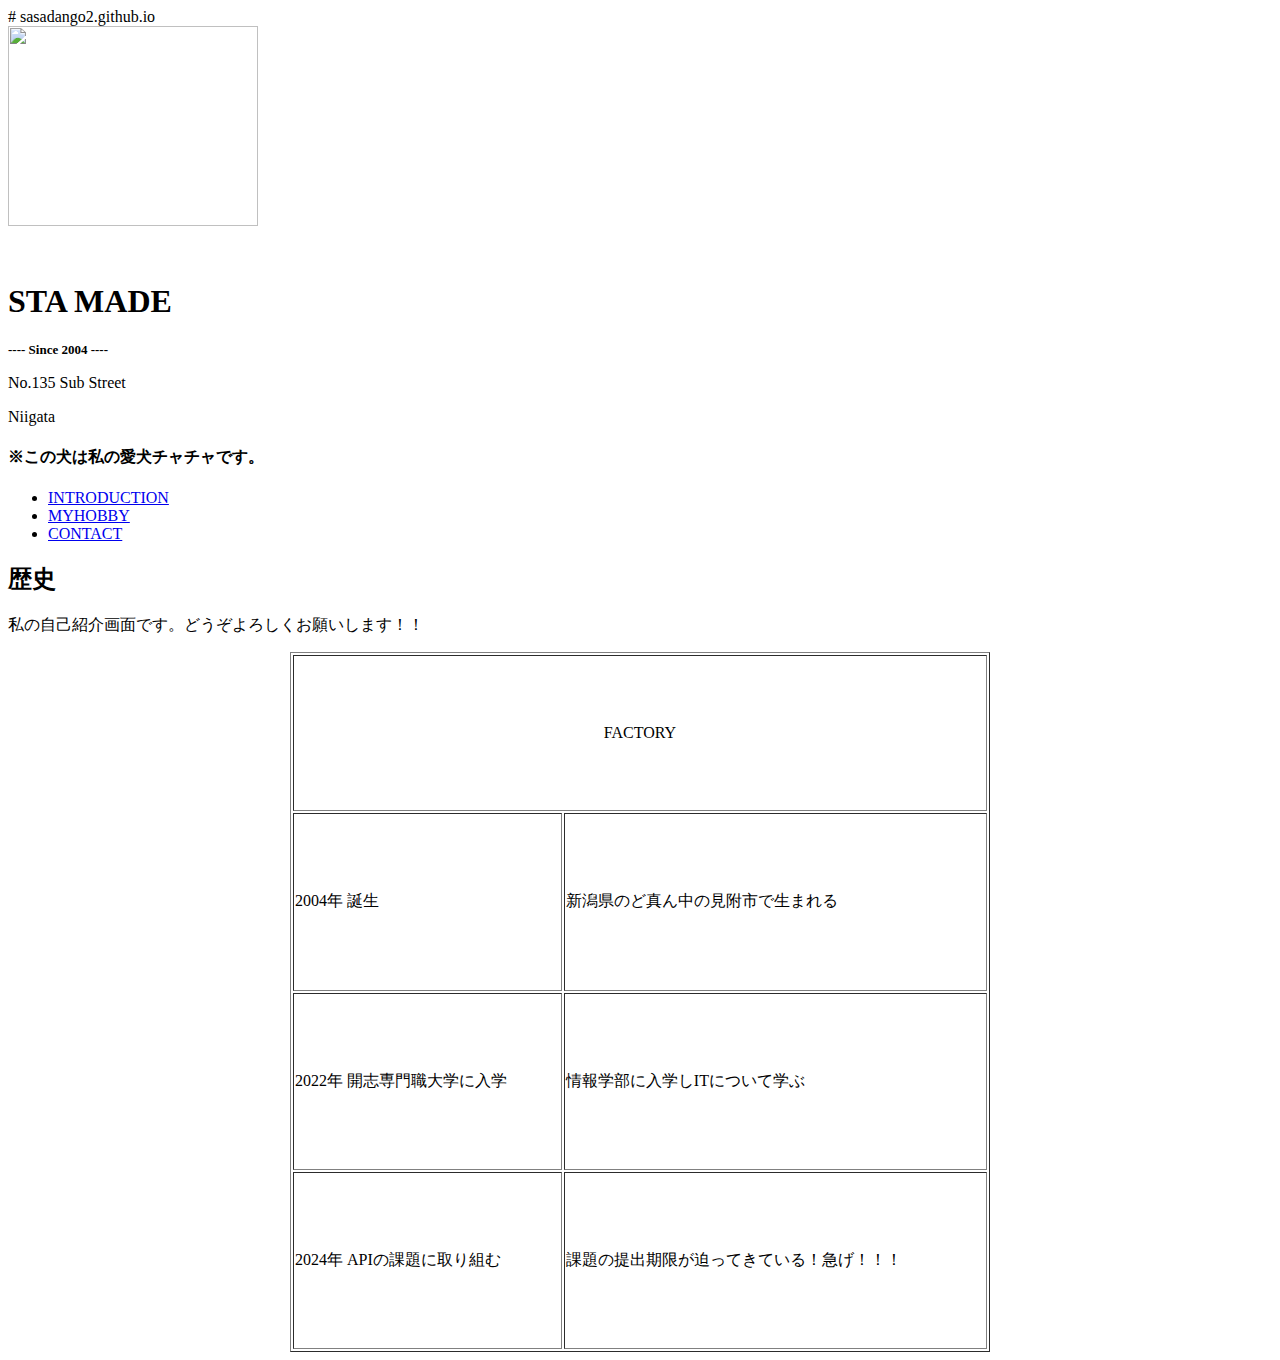
==== index.html @ 83195159 "Create index.html" ====
# sasadango2.github.io

<!DOCTYPE html>
<html lang="en">
<head>
    <meta charset="UTF-8">
    <meta http-equiv="X-UA-Compatible" content="IE=edge">
    <meta name="viewport" content="width=device-width, initial-scale=1.0">
    <title>Document</title>
    <link rel="stylesheet" href="css/style.css">
    <link rel="stylesheet" href="css/style4.css">
</head>
<body>
    
    <div class="section">
        <img src="images/tempImageGuk3sU-removebg-previewのコピー.png" alt="" width="250" height="200">
        <div class="text">
          <br><br>
          <h1>STA MADE</h1>
          <h2 style="font-size:small">---- Since 2004 ----</h2>
          <p>No.135 Sub Street</p>
          <p>Niigata</p>
        </div>
        </p>
      </div>
      <h4>※この犬は私の愛犬チャチャです。</h4>
    <nav>
        <ul>
            <li><a href="index.html">INTRODUCTION</a></li>
            <li><a href="ITEM.html">MYHOBBY</a></li>
            <li><a href="CONTACT.html">CONTACT</a></li>
        </ul>
    </nav>
    <h2>歴史</h2>
    <div class="box10">
      <p>私の自己紹介画面です。どうぞよろしくお願いします！！</p>
  </div>
    <table border="1" align="center" width="700" height="700">
        <tr>
          <td colspan="3" align="center" bgcolor="">FACTORY</td>
        </tr>
        <tr>
            <td>2004年   誕生</td>
            <td><a>新潟県のど真ん中の見附市で生まれる</a></td>
          </tr>
          <tr>
            <td>2022年   開志専門職大学に入学</td>
            <td><a>情報学部に入学しITについて学ぶ</a></td>
          </tr>
          <tr>
            <td>2024年   APIの課題に取り組む</td>
            <td><a>課題の提出期限が迫ってきている！急げ！！！</a></td>
          </tr>
</body>
</html>
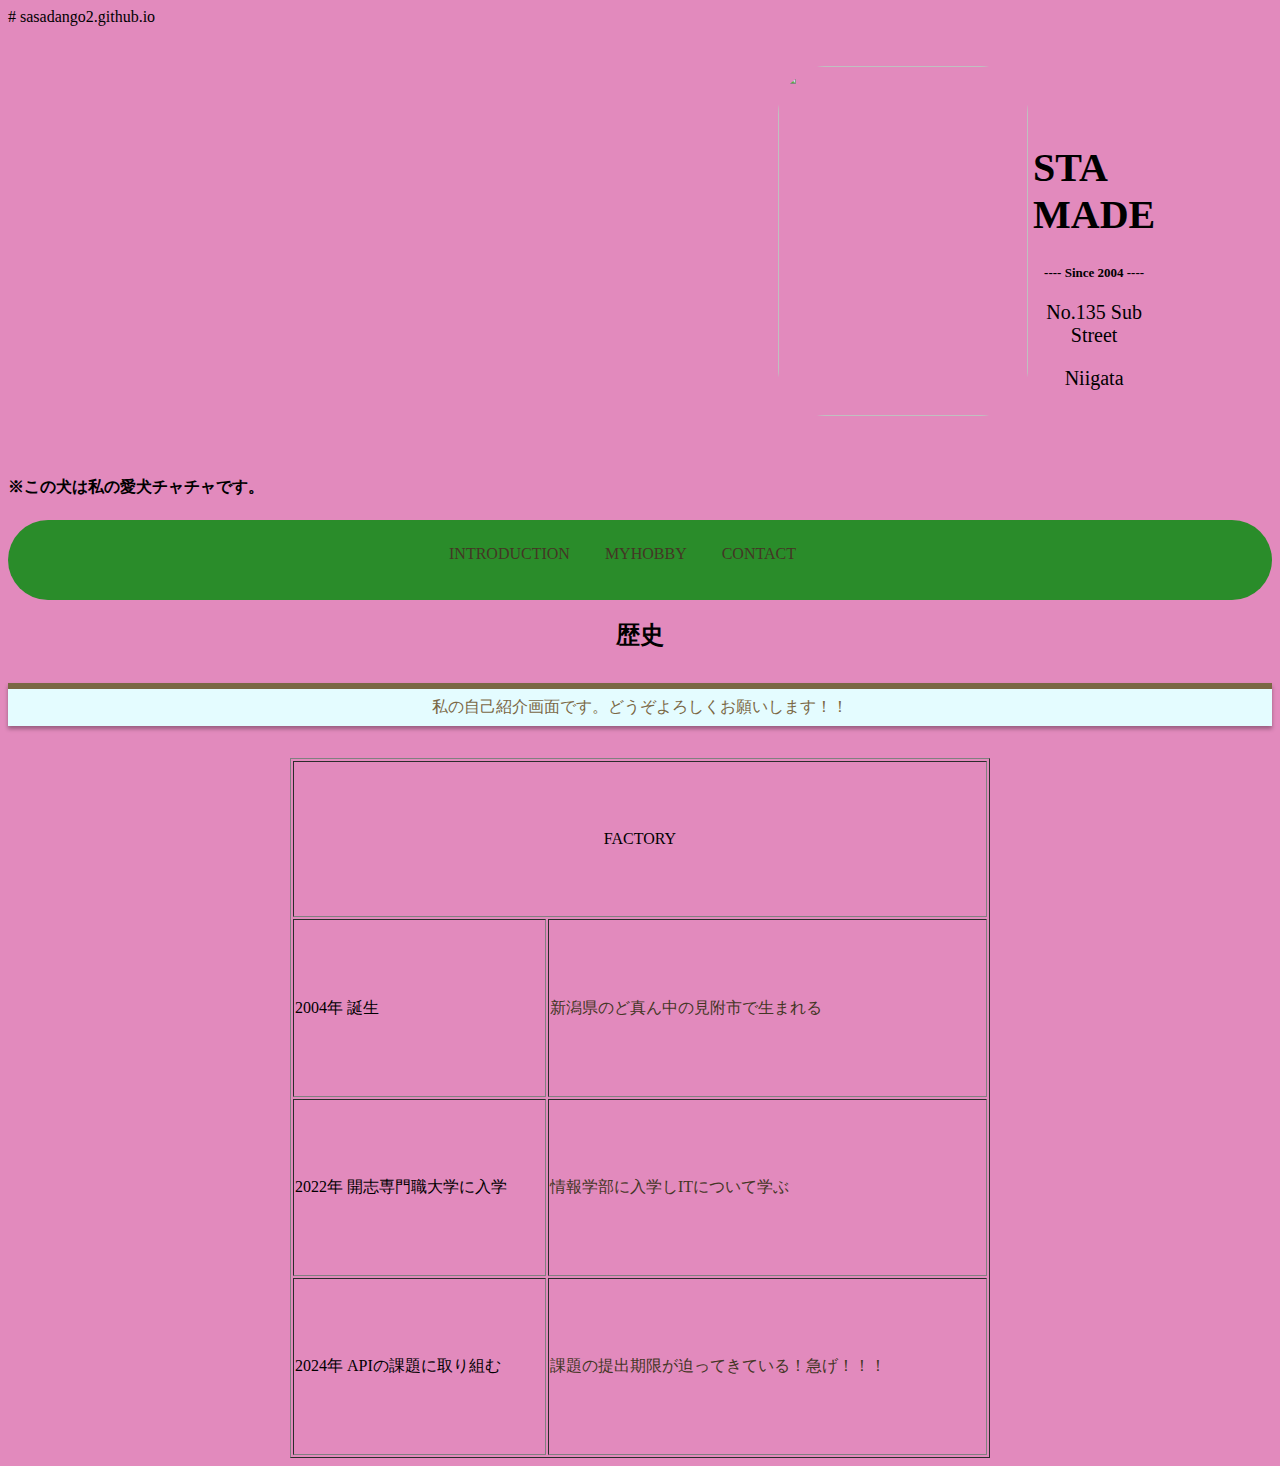
==== commit ce361f1d: "Update index.html" ====
--- a/index.html
+++ b/index.html
@@ -7,8 +7,8 @@
     <meta http-equiv="X-UA-Compatible" content="IE=edge">
     <meta name="viewport" content="width=device-width, initial-scale=1.0">
     <title>Document</title>
-    <link rel="stylesheet" href="css/style.css">
-    <link rel="stylesheet" href="css/style4.css">
+    <link rel="stylesheet" href="style.css">
+    <link rel="stylesheet" href="style4.css">
 </head>
 <body>
     
--- a/style.css
+++ b/style.css
@@ -0,0 +1,72 @@
+
+body{
+    background-color: rgb(226, 138, 189);;
+}
+nav {
+    width: center;
+    height: 80px;
+    background-color: rgb(42, 140, 42);
+    padding-top: 25px;
+    box-sizing: border-box;
+    border-top-left-radius: 50px;
+  border-top-right-radius: 50px;
+  border-bottom-right-radius: 50px;
+  border-bottom-left-radius: 50px;
+  }
+  ul {
+    display: flex;
+    justify-content: center;
+    margin: 0;
+    padding: 0;
+  }
+  li {
+    list-style: none;
+  }
+  a {
+    display: block;
+    text-decoration: none;
+    color: rgb(68, 54, 37);
+    margin-right: 35px;
+
+  } 
+
+
+  .section {
+    display: flex;
+    padding: auto;
+    padding: 40px;
+    width: 60%;
+    margin-left: 310px;
+  }
+  .section .text {
+    margin: 5px;
+    font-size: 20px;
+  }
+  .section img {
+    height: 350px;
+    margin-left: 420;
+    border-radius: 3em;
+  }
+  h2{
+    text-align:center;
+  }
+  p{
+    text-align:center;
+  }
+
+  a{
+    text-decoration: none;}
+li{
+    list-style-type: none;}
+a:hover { 
+    color: rgb(241, 176, 219); 
+    text-decoration: underline;   
+    background-color: rgb(129, 99, 69);
+    border-radius: 0.3em;
+    padding: 5px;
+} 
+
+
+
+ 
+
--- a/style4.css
+++ b/style4.css
@@ -0,0 +1,13 @@
+.box10 {
+    padding: 0.5em 1em;
+    margin: 2em 0;
+    color: #7a6744;
+    background: #e4fcff;
+    border-top: solid 6px #7a6744;
+    box-shadow: 0 3px 4px rgba(0, 0, 0, 0.32);
+}
+.box10 p {
+    margin: 0; 
+    padding: 0;
+    text-align:center;
+}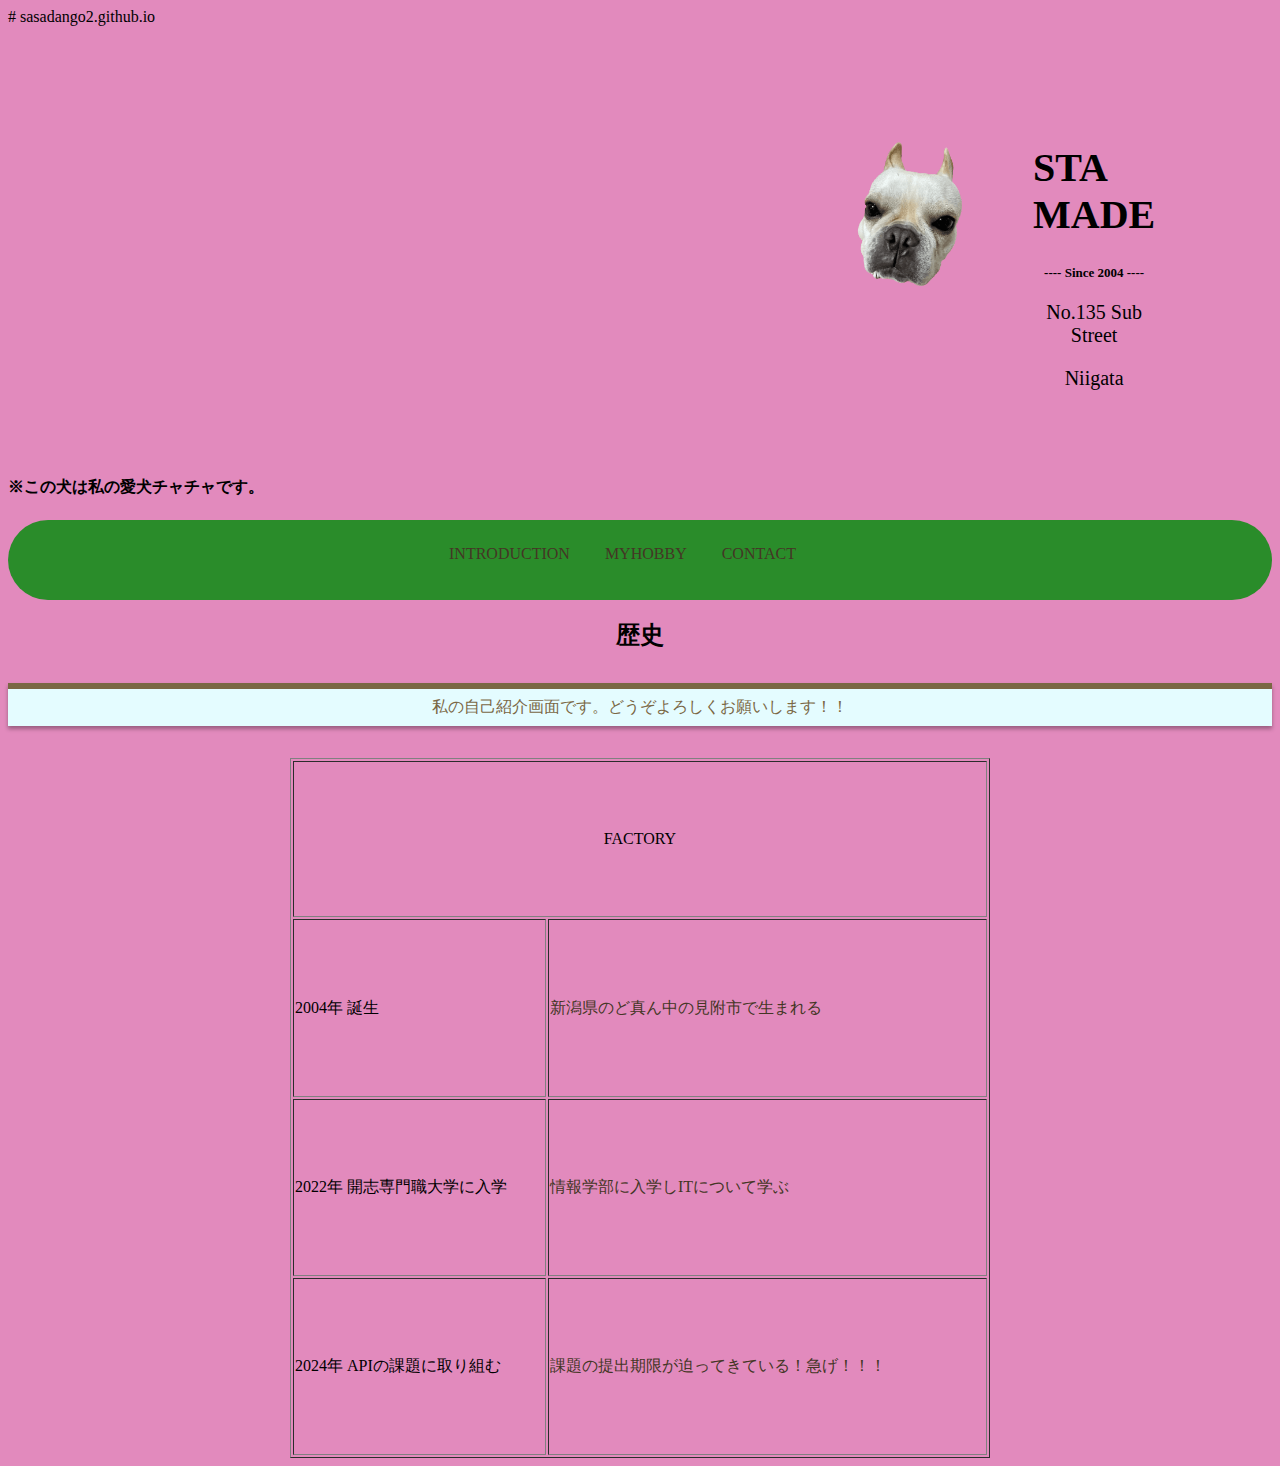
==== commit e1eb914c: "Update index.html" ====
--- a/index.html
+++ b/index.html
@@ -13,7 +13,7 @@
 <body>
     
     <div class="section">
-        <img src="images/tempImageGuk3sU-removebg-previewのコピー.png" alt="" width="250" height="200">
+        <img src="chacha.png" alt="" width="250" height="200">
         <div class="text">
           <br><br>
           <h1>STA MADE</h1>
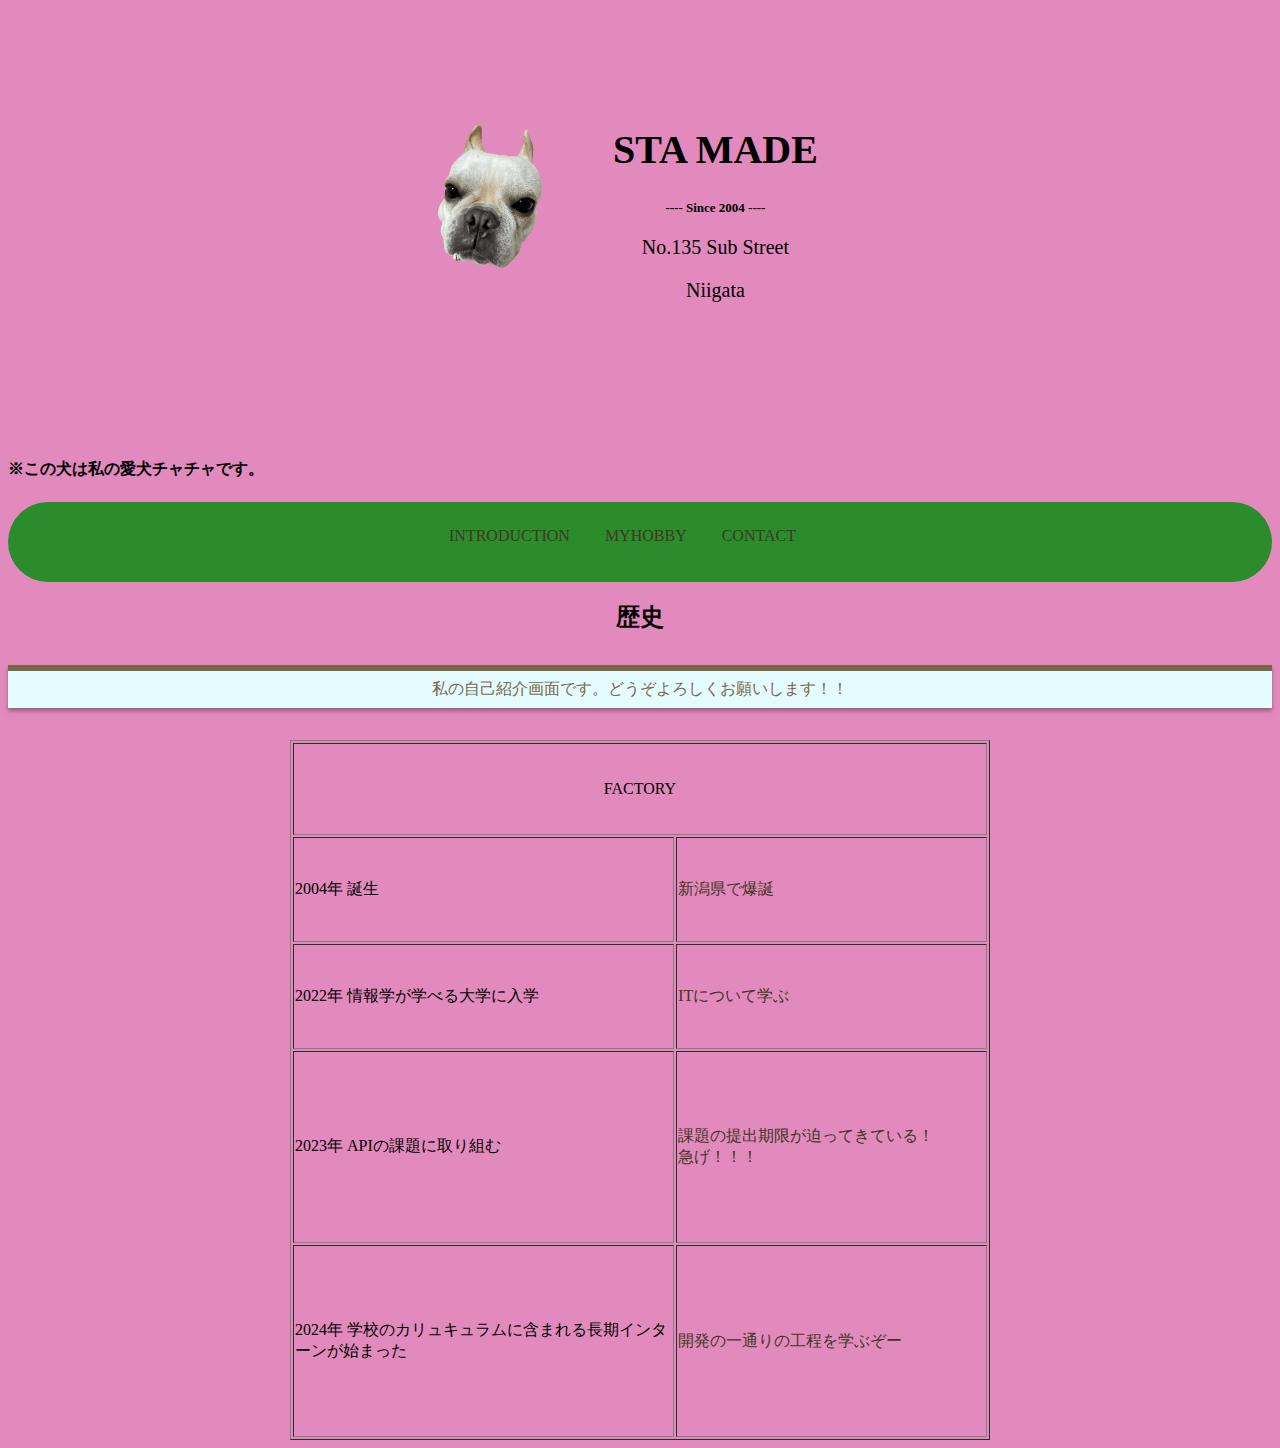
==== commit c385acd6: "自己紹介修正" ====
--- a/index.html
+++ b/index.html
@@ -1,5 +1,3 @@
-# sasadango2.github.io
-
 <!DOCTYPE html>
 <html lang="en">
 <head>
@@ -41,15 +39,19 @@
         </tr>
         <tr>
             <td>2004年   誕生</td>
-            <td><a>新潟県のど真ん中の見附市で生まれる</a></td>
+            <td><a>新潟県で爆誕</a></td>
           </tr>
           <tr>
-            <td>2022年   開志専門職大学に入学</td>
-            <td><a>情報学部に入学しITについて学ぶ</a></td>
+            <td>2022年   情報学が学べる大学に入学</td>
+            <td><a>ITについて学ぶ</a></td>
           </tr>
           <tr>
-            <td>2024年   APIの課題に取り組む</td>
+            <td>2023年   APIの課題に取り組む</td>
             <td><a>課題の提出期限が迫ってきている！急げ！！！</a></td>
+          </tr>
+          <tr>
+            <td>2024年   学校のカリュキュラムに含まれる長期インターンが始まった</td>
+            <td><a>開発の一通りの工程を学ぶぞー</a></td>
           </tr>
 </body>
 </html>
--- a/style.css
+++ b/style.css
@@ -1,3 +1,4 @@
+
 
 body{
     background-color: rgb(226, 138, 189);;
